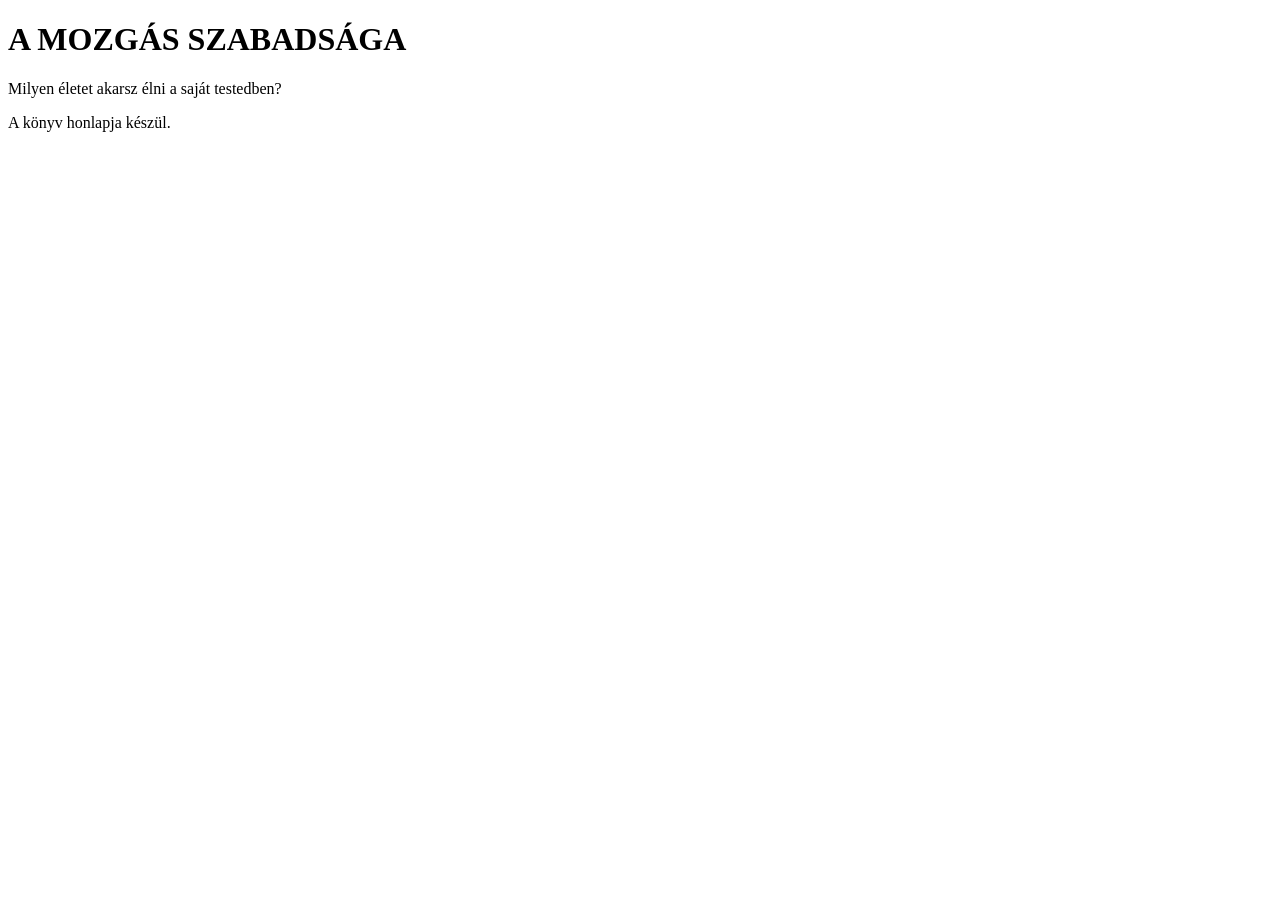
==== index.html @ 20015217 "Create index.html" ====
<!DOCTYPE html>
<html lang="hu">
<head>
<meta charset="UTF-8">
<meta name="viewport" content="width=device-width, initial-scale=1.0">
<title>A mozgás szabadsága</title>
</head>
<body>

<h1>A MOZGÁS SZABADSÁGA</h1>

<p>Milyen életet akarsz élni a saját testedben?</p>

<p>A könyv honlapja készül.</p>

</body>
</html>
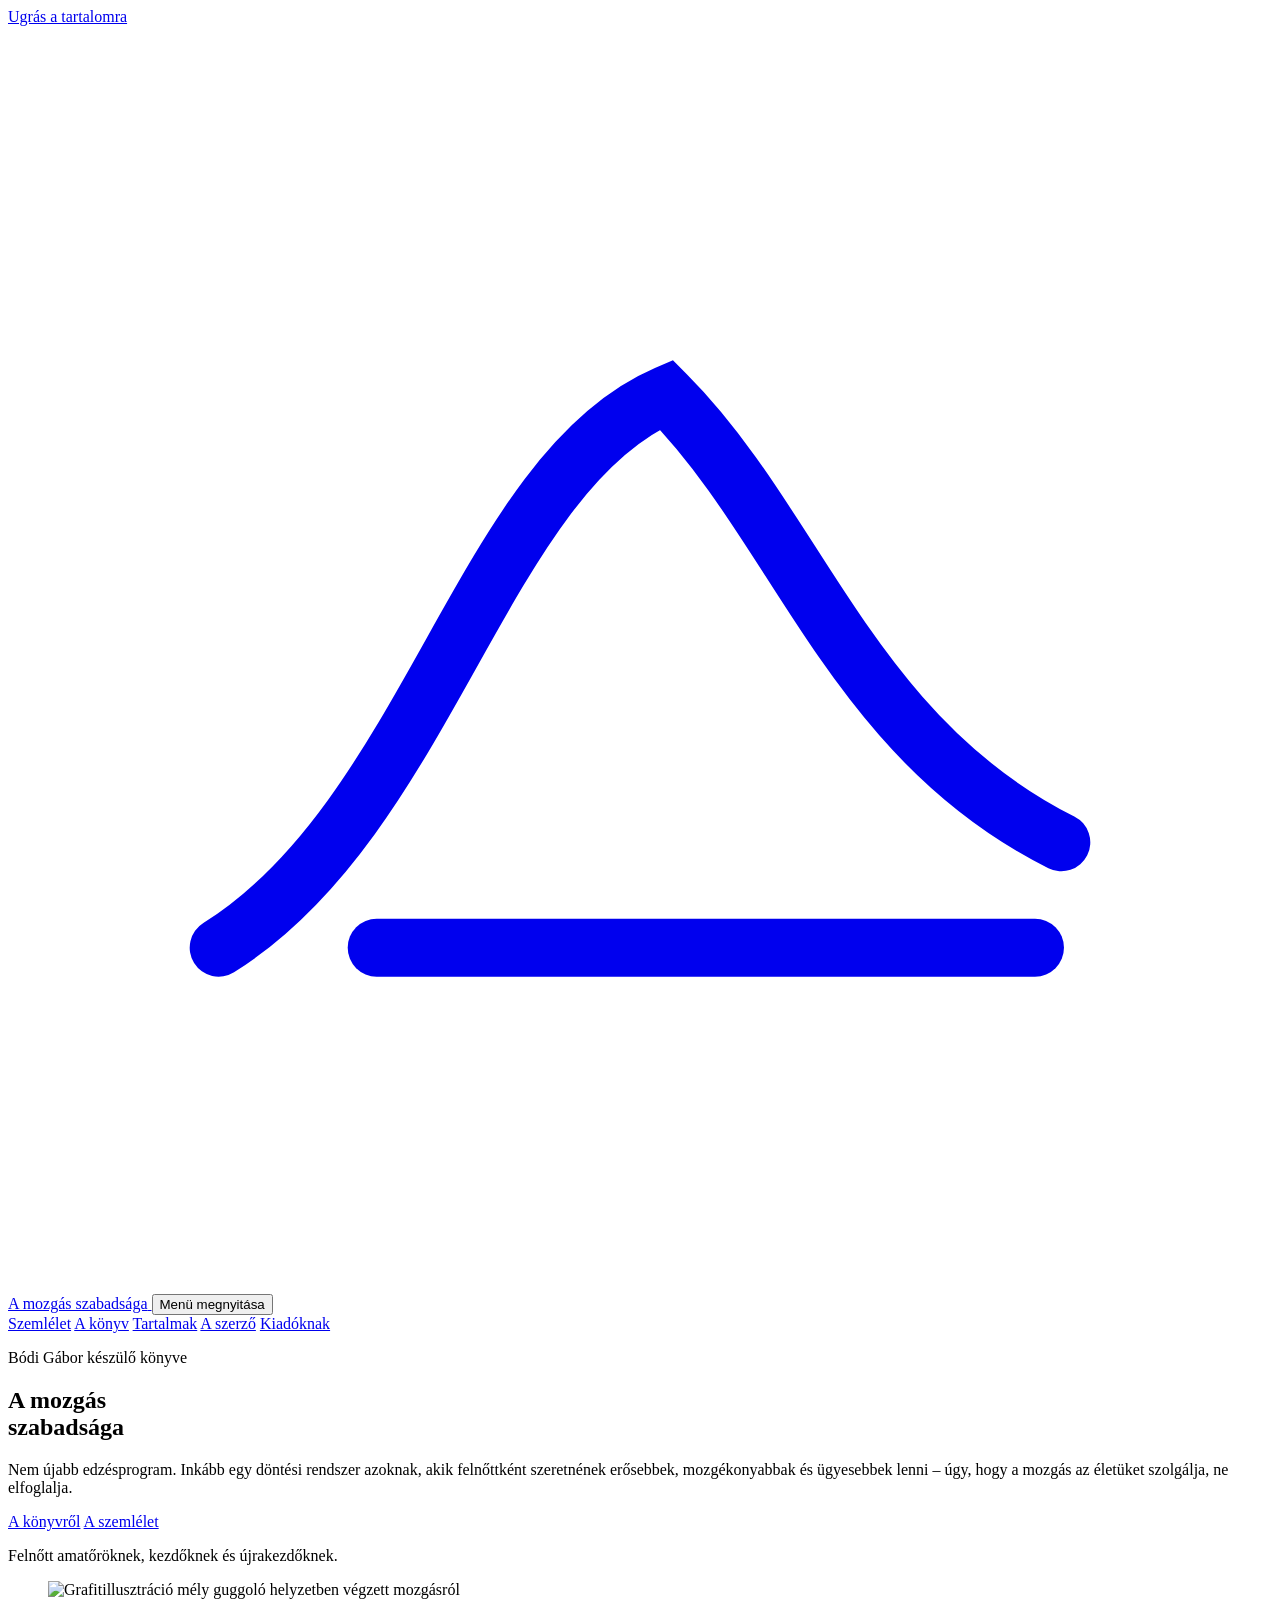
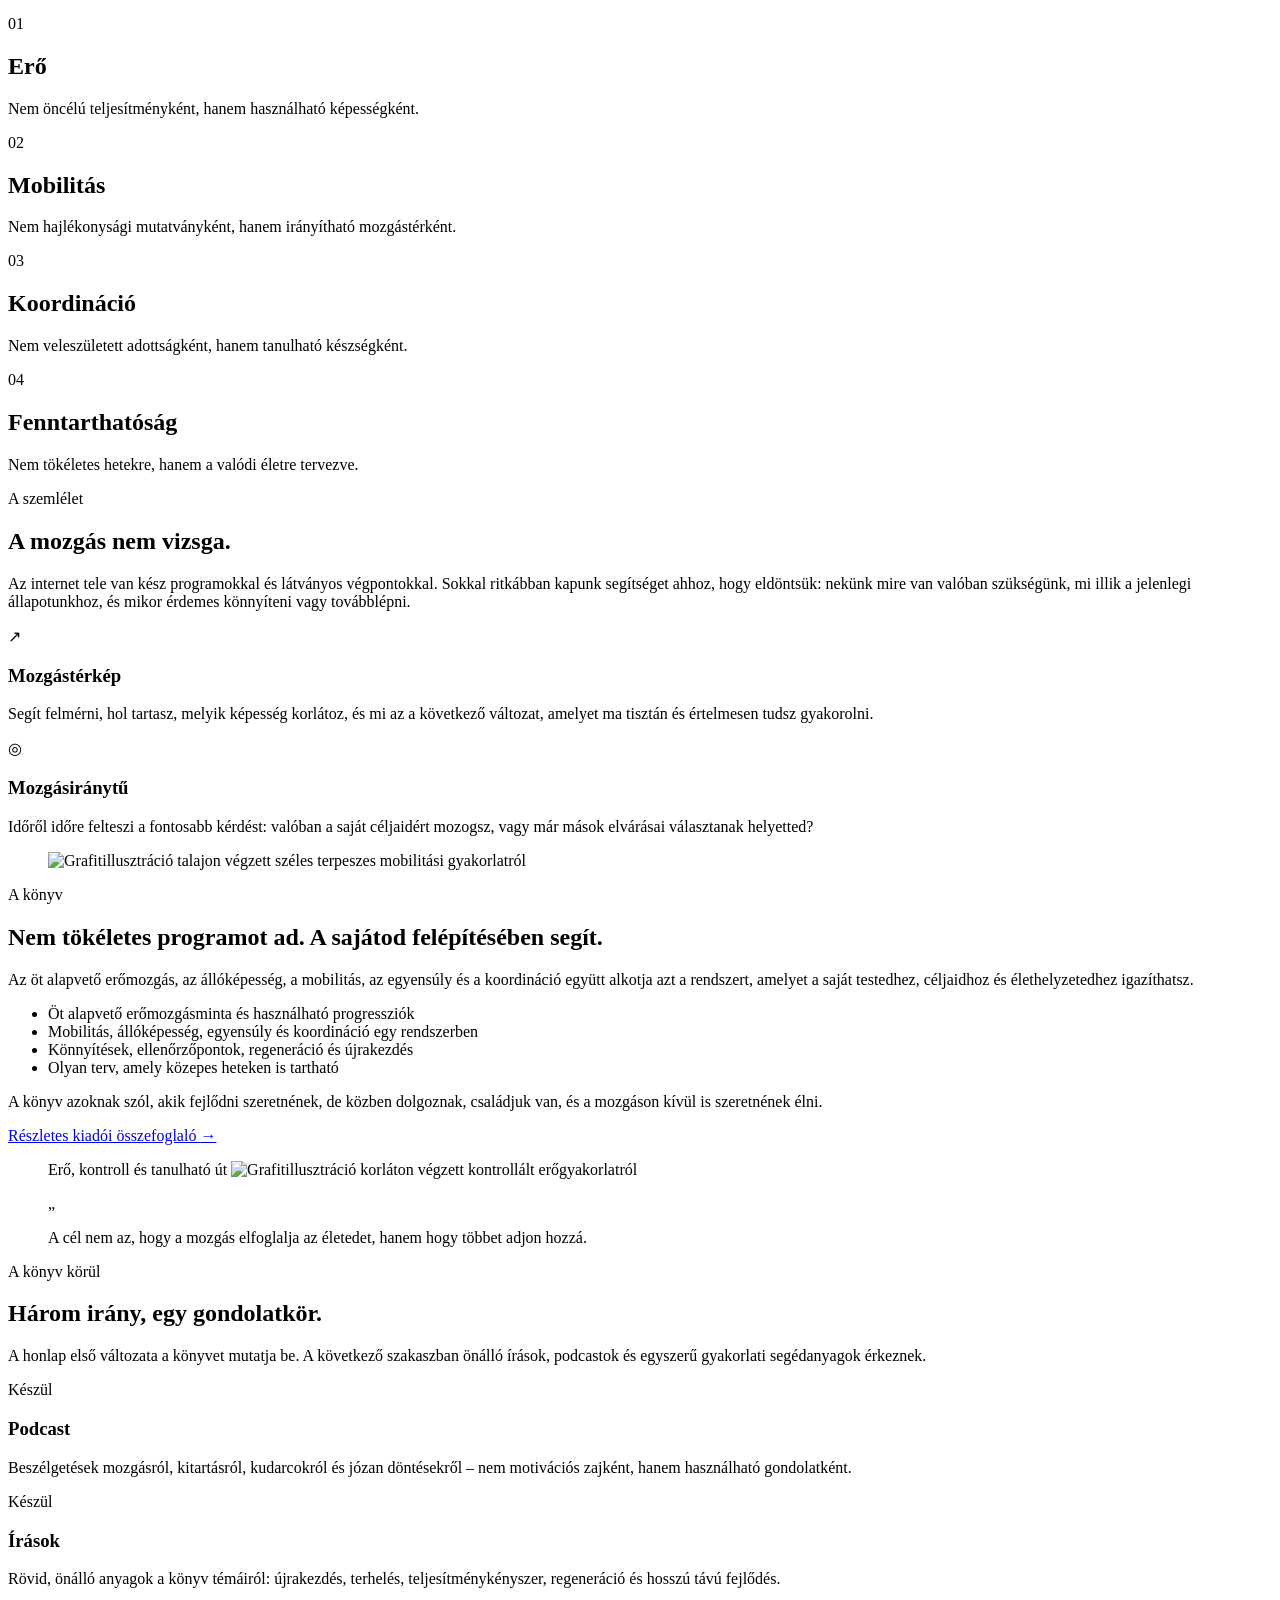
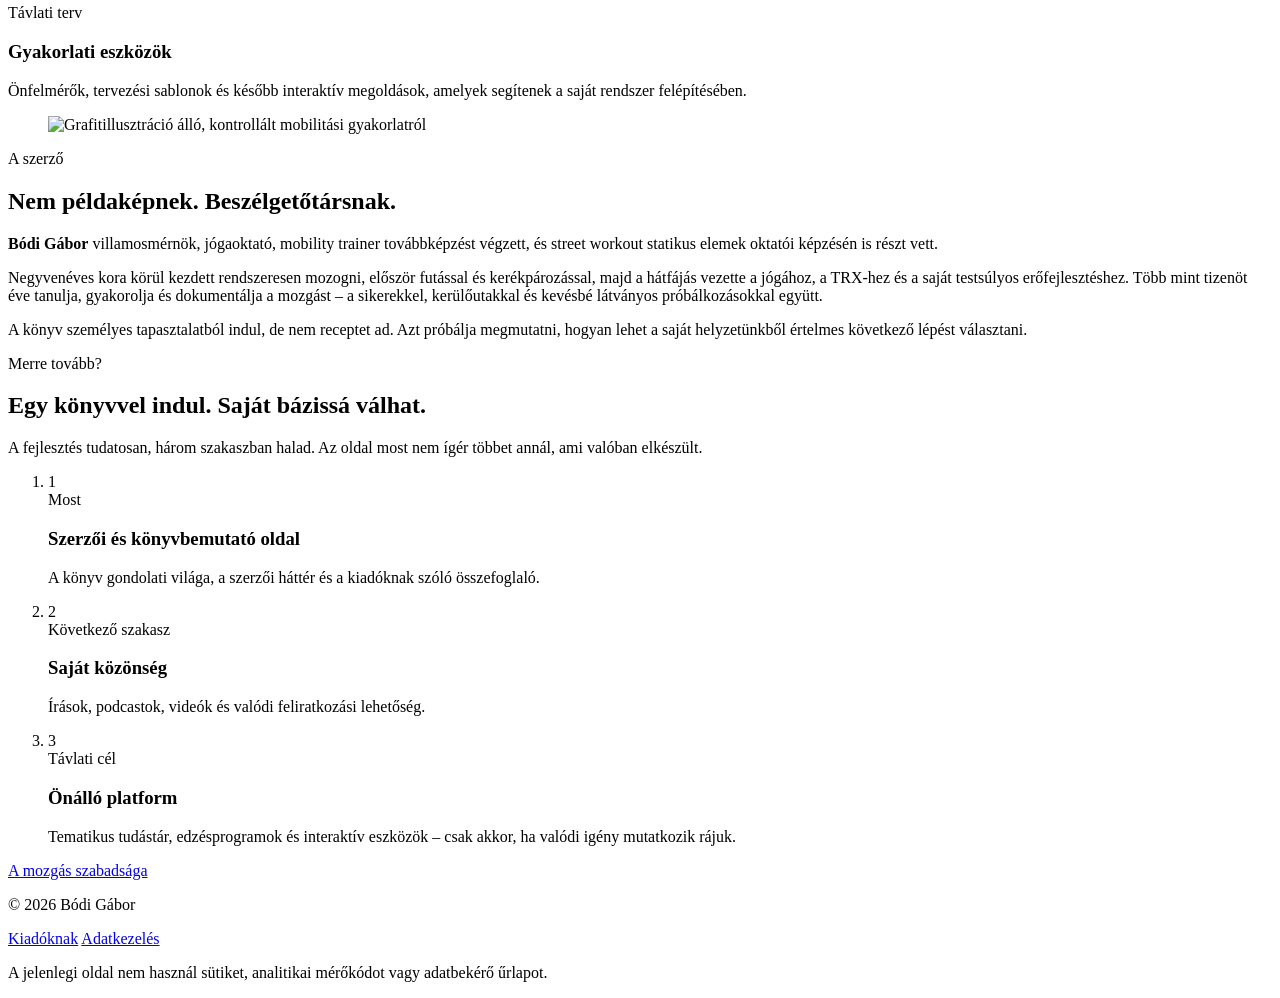
==== commit fcd6ba2b: "V1" ====
--- a/index.html
+++ b/index.html
@@ -1,17 +1,269 @@
-<!DOCTYPE html>
+<!doctype html>
 <html lang="hu">
 <head>
-<meta charset="UTF-8">
-<meta name="viewport" content="width=device-width, initial-scale=1.0">
-<title>A mozgás szabadsága</title>
+  <meta charset="utf-8">
+  <meta name="viewport" content="width=device-width, initial-scale=1">
+  <title>A mozgás szabadsága – Bódi Gábor könyve</title>
+  <meta name="description" content="A mozgás szabadsága készülő könyv felnőtt amatőröknek, kezdőknek és újrakezdőknek: döntési rendszer erőhöz, mobilitáshoz és fenntartható mozgáshoz.">
+  <meta name="theme-color" content="#f4efe5">
+  <link rel="canonical" href="https://amozgasszabadsaga.lymphater69.workers.dev/">
+  <link rel="icon" href="/assets/images/favicon.svg" type="image/svg+xml">
+  <link rel="manifest" href="/site.webmanifest">
+  <link rel="stylesheet" href="/assets/css/styles.css">
+  <meta property="og:type" content="website">
+  <meta property="og:locale" content="hu_HU">
+  <meta property="og:title" content="A mozgás szabadsága">
+  <meta property="og:description" content="Nem újabb edzésprogram. Inkább egy döntési rendszer azoknak, akik felnőttként szeretnének hosszú távon mozogni.">
+  <meta property="og:url" content="https://amozgasszabadsaga.lymphater69.workers.dev/">
+  <meta property="og:image" content="https://amozgasszabadsaga.lymphater69.workers.dev/assets/images/og-cover.jpg">
+  <meta property="og:image:width" content="1200">
+  <meta property="og:image:height" content="630">
+  <meta name="twitter:card" content="summary_large_image">
+  <script type="application/ld+json">
+  {
+    "@context": "https://schema.org",
+    "@type": "Book",
+    "name": "A mozgás szabadsága",
+    "author": {
+      "@type": "Person",
+      "name": "Bódi Gábor"
+    },
+    "inLanguage": "hu",
+    "bookFormat": "https://schema.org/PrintBook",
+    "description": "Gyakorlati ismeretterjesztő könyv a hosszú távon fenntartható mozgásról, felnőtt amatőröknek, kezdőknek és újrakezdőknek."
+  }
+  </script>
 </head>
 <body>
-
-<h1>A MOZGÁS SZABADSÁGA</h1>
-
-<p>Milyen életet akarsz élni a saját testedben?</p>
-
-<p>A könyv honlapja készül.</p>
-
+  <a class="skip-link" href="#tartalom">Ugrás a tartalomra</a>
+
+  <header class="site-header" data-header>
+    <div class="container header-inner">
+      <a class="brand" href="/" aria-label="A mozgás szabadsága – kezdőlap">
+        <span class="brand-mark" aria-hidden="true">
+          <svg viewBox="0 0 48 48" role="img">
+            <path d="M8 35c8-5 10-18 17-21 5 5 7 13 15 17" fill="none" stroke="currentColor" stroke-width="2.2" stroke-linecap="round"/>
+            <path d="M14 35h25" fill="none" stroke="currentColor" stroke-width="2.2" stroke-linecap="round"/>
+          </svg>
+        </span>
+        <span>A mozgás szabadsága</span>
+      </a>
+
+      <button class="menu-button" type="button" aria-expanded="false" aria-controls="primary-navigation" data-menu-button>
+        <span class="sr-only">Menü megnyitása</span>
+        <span></span><span></span><span></span>
+      </button>
+
+      <nav class="primary-navigation" id="primary-navigation" aria-label="Elsődleges navigáció" data-menu>
+        <a href="#szemlelet">Szemlélet</a>
+        <a href="#konyv">A könyv</a>
+        <a href="#tartalmak">Tartalmak</a>
+        <a href="#szerzo">A szerző</a>
+        <a class="nav-cta" href="/kiadoknak/">Kiadóknak</a>
+      </nav>
+    </div>
+  </header>
+
+  <main id="tartalom">
+    <section class="hero">
+      <div class="container hero-grid">
+        <div class="hero-copy">
+          <p class="eyebrow">Bódi Gábor készülő könyve</p>
+          <h1>A mozgás<br>szabadsága</h1>
+          <span class="brush-line" aria-hidden="true"></span>
+          <p class="hero-lead">Nem újabb edzésprogram. Inkább egy döntési rendszer azoknak, akik felnőttként szeretnének erősebbek, mozgékonyabbak és ügyesebbek lenni – úgy, hogy a mozgás az életüket szolgálja, ne elfoglalja.</p>
+          <div class="button-row">
+            <a class="button button-primary" href="#konyv">A könyvről</a>
+            <a class="button button-secondary" href="#szemlelet">A szemlélet</a>
+          </div>
+          <p class="hero-note">Felnőtt amatőröknek, kezdőknek és újrakezdőknek.</p>
+        </div>
+
+        <figure class="hero-art">
+          <img src="/assets/images/guggolas.jpg" width="667" height="1000" alt="Grafitillusztráció mély guggoló helyzetben végzett mozgásról" fetchpriority="high">
+        </figure>
+      </div>
+    </section>
+
+    <section class="principles" aria-label="A könyv négy alapelve">
+      <div class="container principles-grid">
+        <article>
+          <span class="principle-number">01</span>
+          <h2>Erő</h2>
+          <p>Nem öncélú teljesítményként, hanem használható képességként.</p>
+        </article>
+        <article>
+          <span class="principle-number">02</span>
+          <h2>Mobilitás</h2>
+          <p>Nem hajlékonysági mutatványként, hanem irányítható mozgástérként.</p>
+        </article>
+        <article>
+          <span class="principle-number">03</span>
+          <h2>Koordináció</h2>
+          <p>Nem veleszületett adottságként, hanem tanulható készségként.</p>
+        </article>
+        <article>
+          <span class="principle-number">04</span>
+          <h2>Fenntarthatóság</h2>
+          <p>Nem tökéletes hetekre, hanem a valódi életre tervezve.</p>
+        </article>
+      </div>
+    </section>
+
+    <section class="section" id="szemlelet">
+      <div class="container">
+        <div class="section-heading">
+          <p class="eyebrow">A szemlélet</p>
+          <h2>A mozgás nem vizsga.</h2>
+          <p>Az internet tele van kész programokkal és látványos végpontokkal. Sokkal ritkábban kapunk segítséget ahhoz, hogy eldöntsük: nekünk mire van valóban szükségünk, mi illik a jelenlegi állapotunkhoz, és mikor érdemes könnyíteni vagy továbblépni.</p>
+        </div>
+
+        <div class="concept-grid">
+          <article class="concept-card">
+            <span class="concept-icon" aria-hidden="true">↗</span>
+            <h3>Mozgástérkép</h3>
+            <p>Segít felmérni, hol tartasz, melyik képesség korlátoz, és mi az a következő változat, amelyet ma tisztán és értelmesen tudsz gyakorolni.</p>
+          </article>
+          <article class="concept-card">
+            <span class="concept-icon" aria-hidden="true">◎</span>
+            <h3>Mozgásiránytű</h3>
+            <p>Időről időre felteszi a fontosabb kérdést: valóban a saját céljaidért mozogsz, vagy már mások elvárásai választanak helyetted?</p>
+          </article>
+        </div>
+
+        <figure class="wide-art">
+          <img src="/assets/images/mobilitas-talajon.jpg" width="1600" height="533" alt="Grafitillusztráció talajon végzett széles terpeszes mobilitási gyakorlatról" loading="lazy">
+        </figure>
+      </div>
+    </section>
+
+    <section class="section section-muted" id="konyv">
+      <div class="container book-grid">
+        <div class="book-copy">
+          <p class="eyebrow">A könyv</p>
+          <h2>Nem tökéletes programot ad. A sajátod felépítésében segít.</h2>
+          <p>Az öt alapvető erőmozgás, az állóképesség, a mobilitás, az egyensúly és a koordináció együtt alkotja azt a rendszert, amelyet a saját testedhez, céljaidhoz és élethelyzetedhez igazíthatsz.</p>
+          <ul class="check-list">
+            <li>Öt alapvető erőmozgásminta és használható progressziók</li>
+            <li>Mobilitás, állóképesség, egyensúly és koordináció egy rendszerben</li>
+            <li>Könnyítések, ellenőrzőpontok, regeneráció és újrakezdés</li>
+            <li>Olyan terv, amely közepes heteken is tartható</li>
+          </ul>
+          <p>A könyv azoknak szól, akik fejlődni szeretnének, de közben dolgoznak, családjuk van, és a mozgáson kívül is szeretnének élni.</p>
+          <a class="text-link" href="/kiadoknak/">Részletes kiadói összefoglaló <span aria-hidden="true">→</span></a>
+        </div>
+
+        <figure class="book-art">
+          <span class="art-caption">Erő, kontroll és tanulható út</span>
+          <img src="/assets/images/ero-korlaton.jpg" width="667" height="1000" alt="Grafitillusztráció korláton végzett kontrollált erőgyakorlatról" loading="lazy">
+        </figure>
+      </div>
+    </section>
+
+    <section class="quote-section">
+      <div class="container">
+        <blockquote>
+          <span class="quote-mark" aria-hidden="true">„</span>
+          <p>A cél nem az, hogy a mozgás elfoglalja az életedet, hanem hogy többet adjon hozzá.</p>
+        </blockquote>
+      </div>
+    </section>
+
+    <section class="section" id="tartalmak">
+      <div class="container">
+        <div class="section-heading section-heading-wide">
+          <p class="eyebrow">A könyv körül</p>
+          <h2>Három irány, egy gondolatkör.</h2>
+          <p>A honlap első változata a könyvet mutatja be. A következő szakaszban önálló írások, podcastok és egyszerű gyakorlati segédanyagok érkeznek.</p>
+        </div>
+
+        <div class="content-cards">
+          <article class="content-card">
+            <span class="card-status">Készül</span>
+            <h3>Podcast</h3>
+            <p>Beszélgetések mozgásról, kitartásról, kudarcokról és józan döntésekről – nem motivációs zajként, hanem használható gondolatként.</p>
+          </article>
+          <article class="content-card">
+            <span class="card-status">Készül</span>
+            <h3>Írások</h3>
+            <p>Rövid, önálló anyagok a könyv témáiról: újrakezdés, terhelés, teljesítménykényszer, regeneráció és hosszú távú fejlődés.</p>
+          </article>
+          <article class="content-card">
+            <span class="card-status">Távlati terv</span>
+            <h3>Gyakorlati eszközök</h3>
+            <p>Önfelmérők, tervezési sablonok és később interaktív megoldások, amelyek segítenek a saját rendszer felépítésében.</p>
+          </article>
+        </div>
+      </div>
+    </section>
+
+    <section class="section author-section" id="szerzo">
+      <div class="container author-grid">
+        <figure class="author-art">
+          <img src="/assets/images/mobilitas-allva.jpg" width="667" height="1000" alt="Grafitillusztráció álló, kontrollált mobilitási gyakorlatról" loading="lazy">
+        </figure>
+        <div class="author-copy">
+          <p class="eyebrow eyebrow-light">A szerző</p>
+          <h2>Nem példaképnek. Beszélgetőtársnak.</h2>
+          <p><strong>Bódi Gábor</strong> villamosmérnök, jógaoktató, mobility trainer továbbképzést végzett, és street workout statikus elemek oktatói képzésén is részt vett.</p>
+          <p>Negyvenéves kora körül kezdett rendszeresen mozogni, először futással és kerékpározással, majd a hátfájás vezette a jógához, a TRX-hez és a saját testsúlyos erőfejlesztéshez. Több mint tizenöt éve tanulja, gyakorolja és dokumentálja a mozgást – a sikerekkel, kerülőutakkal és kevésbé látványos próbálkozásokkal együtt.</p>
+          <p>A könyv személyes tapasztalatból indul, de nem receptet ad. Azt próbálja megmutatni, hogyan lehet a saját helyzetünkből értelmes következő lépést választani.</p>
+        </div>
+      </div>
+    </section>
+
+    <section class="section roadmap-section" aria-labelledby="roadmap-title">
+      <div class="container">
+        <div class="section-heading section-heading-wide">
+          <p class="eyebrow">Merre tovább?</p>
+          <h2 id="roadmap-title">Egy könyvvel indul. Saját bázissá válhat.</h2>
+          <p>A fejlesztés tudatosan, három szakaszban halad. Az oldal most nem ígér többet annál, ami valóban elkészült.</p>
+        </div>
+
+        <ol class="roadmap">
+          <li class="is-current">
+            <span class="roadmap-number">1</span>
+            <div>
+              <span class="roadmap-state">Most</span>
+              <h3>Szerzői és könyvbemutató oldal</h3>
+              <p>A könyv gondolati világa, a szerzői háttér és a kiadóknak szóló összefoglaló.</p>
+            </div>
+          </li>
+          <li>
+            <span class="roadmap-number">2</span>
+            <div>
+              <span class="roadmap-state">Következő szakasz</span>
+              <h3>Saját közönség</h3>
+              <p>Írások, podcastok, videók és valódi feliratkozási lehetőség.</p>
+            </div>
+          </li>
+          <li>
+            <span class="roadmap-number">3</span>
+            <div>
+              <span class="roadmap-state">Távlati cél</span>
+              <h3>Önálló platform</h3>
+              <p>Tematikus tudástár, edzésprogramok és interaktív eszközök – csak akkor, ha valódi igény mutatkozik rájuk.</p>
+            </div>
+          </li>
+        </ol>
+      </div>
+    </section>
+  </main>
+
+  <footer class="site-footer">
+    <div class="container footer-grid">
+      <div>
+        <a class="footer-brand" href="/">A mozgás szabadsága</a>
+        <p>© <span data-year>2026</span> Bódi Gábor</p>
+      </div>
+      <nav aria-label="Lábléc navigáció">
+        <a href="/kiadoknak/">Kiadóknak</a>
+        <a href="/adatkezeles/">Adatkezelés</a>
+      </nav>
+      <p class="privacy-note">A jelenlegi oldal nem használ sütiket, analitikai mérőkódot vagy adatbekérő űrlapot.</p>
+    </div>
+  </footer>
+
+  <script src="/assets/js/site.js" defer></script>
 </body>
 </html>
